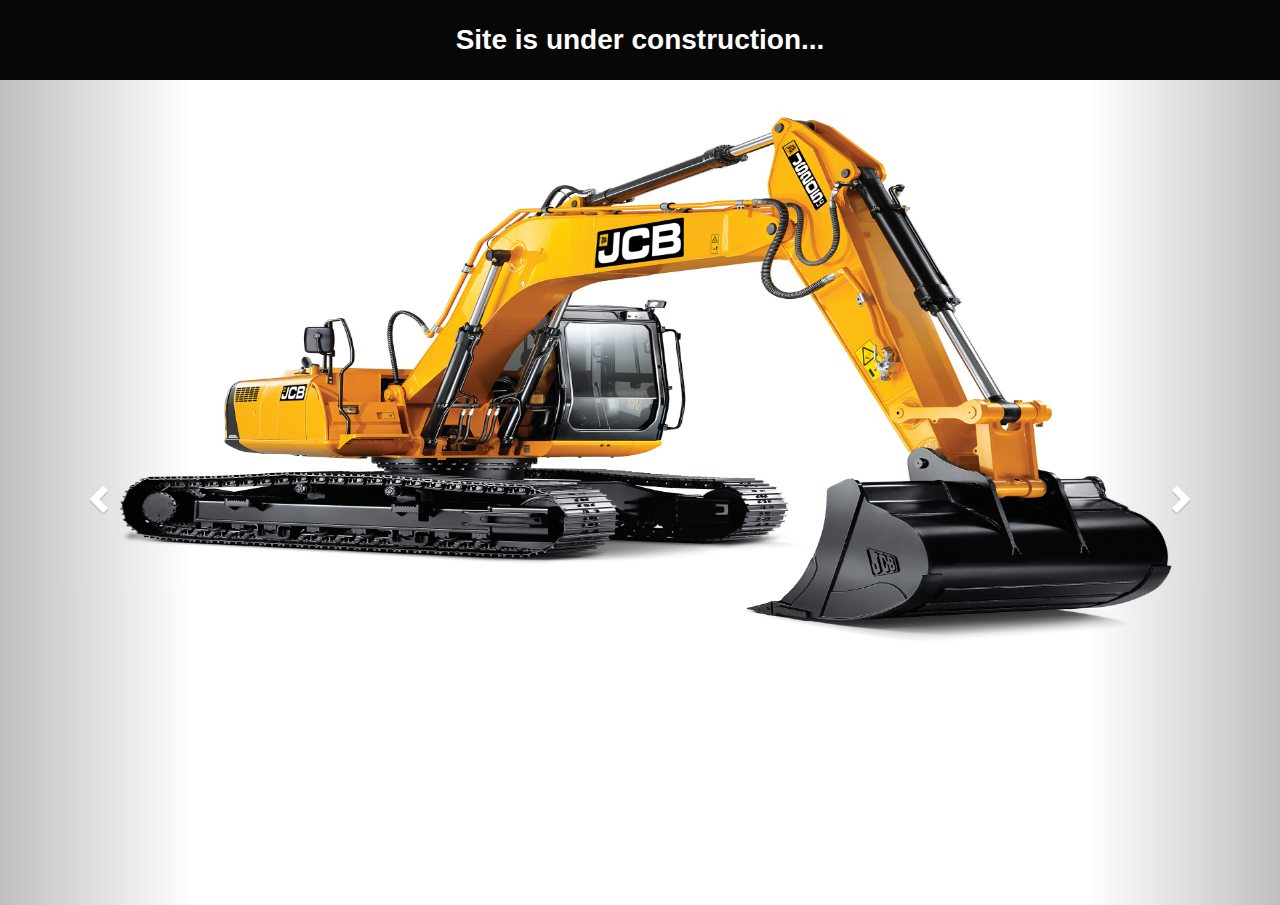
==== index.html @ fd979e68 "Removed unused folder" ====
<!DOCTYPE html>
<html lang="en">
<head>
    <meta charset="UTF-8">
    <meta name="viewport"
          content="width=device-width, user-scalable=no, initial-scale=1.0">
    <meta http-equiv="X-UA-Compatible" content="ie=edge">
    <title>Welcome, Complete contents coming soon.</title>
    <link rel="stylesheet" href="https://maxcdn.bootstrapcdn.com/bootstrap/3.4.0/css/bootstrap.min.css">
    <script src="https://ajax.googleapis.com/ajax/libs/jquery/3.3.1/jquery.min.js"></script>
    <script src="https://maxcdn.bootstrapcdn.com/bootstrap/3.4.0/js/bootstrap.min.js"></script>
    <link rel="stylesheet" href="design.css">
</head>
<body>
<div class="container-fluid full-width">
    <div class="heading">Site is under construction...</div>
    <div id="myCarousel" class="carousel slide" data-ride="carousel">
        <!-- Indicators -->
        <ol class="carousel-indicators">
            <li data-target="#myCarousel" data-slide-to="0" class="active"></li>
            <li data-target="#myCarousel" data-slide-to="1"></li>
            <li data-target="#myCarousel" data-slide-to="2"></li>
        </ol>

        <!-- Wrapper for slides -->
        <div class="carousel-inner banner">

            <div class="item active">
                <img src="images/pipes-3.jpeg" alt="banner" class="banner-img" />
            </div>

            <div class="item">
                <img src="images/pipes-1.jpg" alt="banner" class="banner-img" />
            </div>

            <div class="item">
                <img src="images/pipes-2.jpg" alt="banner" class="banner-img" />
            </div>

            <div class="item">
                <img src="images/pipes-4.jpg" alt="banner" class="banner-img" />
            </div>

        </div>

        <!-- Left and right controls -->
        <a class="left carousel-control" href="#myCarousel" data-slide="prev">
            <span class="glyphicon glyphicon-chevron-left"></span>
            <span class="sr-only">Previous</span>
        </a>
        <a class="right carousel-control" href="#myCarousel" data-slide="next">
            <span class="glyphicon glyphicon-chevron-right"></span>
            <span class="sr-only">Next</span>
        </a>
    </div>
    <!--<div class="banner">-->
        <!--<img src="images/pipes-1.jpg" alt="banner" class="banner-img" />-->
        <!--<img src="images/pipes-2.jpg" alt="banner" class="banner-img" />-->
        <!--<img src="images/pipes-3.jpeg" alt="banner" class="banner-img" />-->
        <!--<img src="images/pipes-4.jpg" alt="banner" class="banner-img" />-->
    <!--</div>-->
</div>
</body>
</html>
---- design.css ----
body {
  margin: 0; }

* {
  box-sizing: border-box;
  margin: 0;
  padding: 0; }

.full-width {
  padding-left: 0;
  padding-right: 0;
  width: 100%; }

.heading {
  background-color: #070707;
  color: #fff;
  font-size: 28px;
  font-weight: 600;
  padding: 20px 30px;
  text-align: center; }

.banner {
  height: calc(100vh - 75px); }
  .banner .banner-img {
    max-width: 100% !important;
    width: 100%;
    height: 600px !important; }

/*# sourceMappingURL=design.css.map */
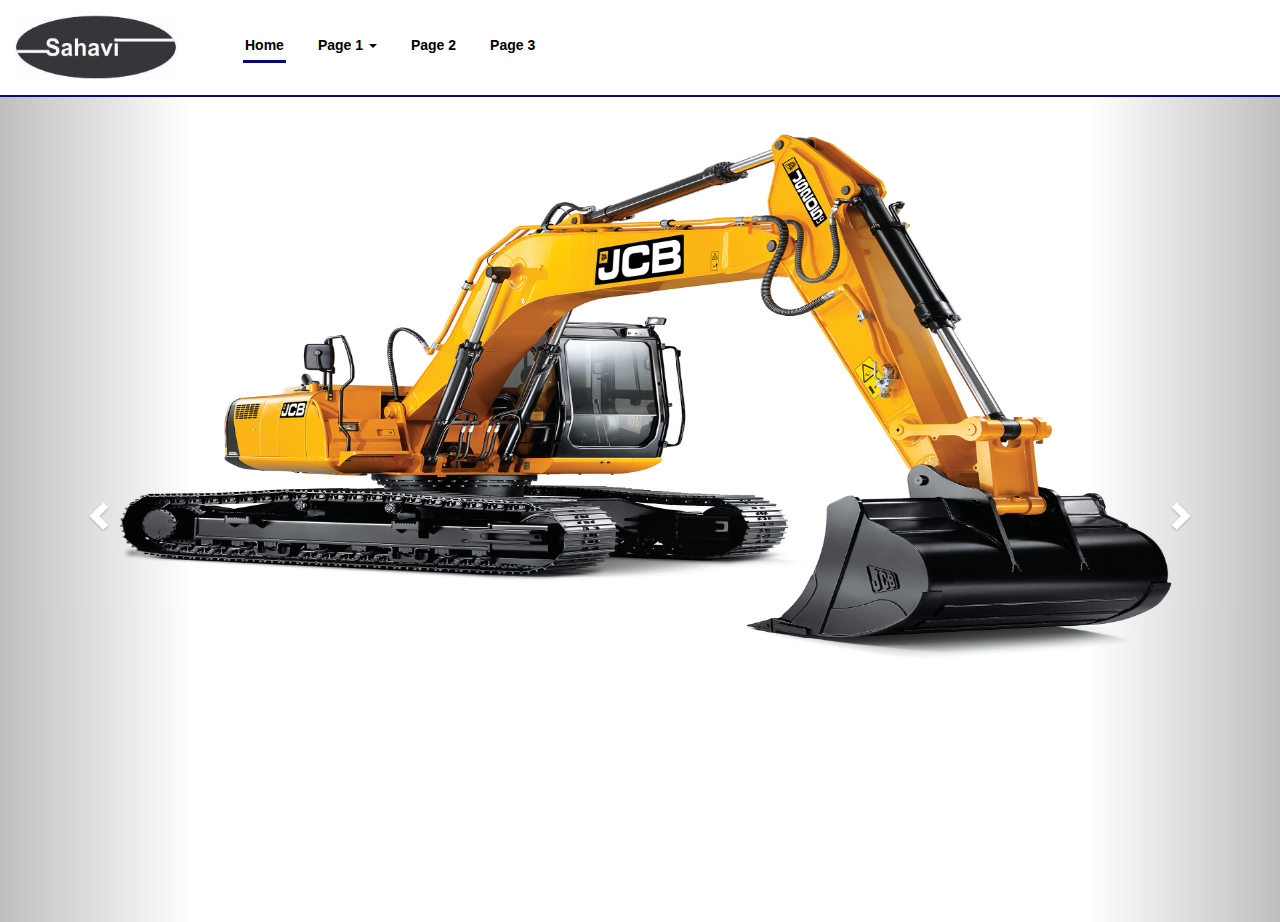
==== commit 94a57189: "header UI done" ====
--- a/index.html
+++ b/index.html
@@ -9,11 +9,34 @@
     <link rel="stylesheet" href="https://maxcdn.bootstrapcdn.com/bootstrap/3.4.0/css/bootstrap.min.css">
     <script src="https://ajax.googleapis.com/ajax/libs/jquery/3.3.1/jquery.min.js"></script>
     <script src="https://maxcdn.bootstrapcdn.com/bootstrap/3.4.0/js/bootstrap.min.js"></script>
-    <link rel="stylesheet" href="design.css">
+    <link rel="stylesheet" href="assets/css/style.css">
 </head>
 <body>
 <div class="container-fluid full-width">
-    <div class="heading">Site is under construction...</div>
+    <nav class="navbar navbar-inverse main-navbar">
+        <div class="container-fluid">
+            <div class="navbar-header">
+                <a class="navbar-brand" href="#">
+                    <img src="assets/images/logo.jpg" height="65" width="163" alt="Logo" />
+                </a>
+            </div>
+            <ul class="nav navbar-nav">
+                <li class="active"><a href="#">Home</a></li>
+                <li class="dropdown">
+                    <a class="dropdown-toggle" data-toggle="dropdown" href="#">Page 1
+                        <span class="caret"></span></a>
+                    <ul class="dropdown-menu">
+                        <li><a href="#">Page 1-1</a></li>
+                        <li><a href="#">Page 1-2</a></li>
+                        <li><a href="#">Page 1-3</a></li>
+                    </ul>
+                </li>
+                <li><a href="#">Page 2</a></li>
+                <li><a href="#">Page 3</a></li>
+            </ul>
+        </div>
+    </nav>
+
     <div id="myCarousel" class="carousel slide" data-ride="carousel">
         <!-- Indicators -->
         <ol class="carousel-indicators">
@@ -26,19 +49,19 @@
         <div class="carousel-inner banner">
 
             <div class="item active">
-                <img src="images/pipes-3.jpeg" alt="banner" class="banner-img" />
+                <img src="assets/images/pipes-3.jpeg" alt="banner" class="banner-img" />
             </div>
 
             <div class="item">
-                <img src="images/pipes-1.jpg" alt="banner" class="banner-img" />
+                <img src="assets/images/pipes-1.jpg" alt="banner" class="banner-img" />
             </div>
 
             <div class="item">
-                <img src="images/pipes-2.jpg" alt="banner" class="banner-img" />
+                <img src="assets/images/pipes-2.jpg" alt="banner" class="banner-img" />
             </div>
 
             <div class="item">
-                <img src="images/pipes-4.jpg" alt="banner" class="banner-img" />
+                <img src="assets/images/pipes-4.jpg" alt="banner" class="banner-img" />
             </div>
 
         </div>
--- a/assets/css/style.css
+++ b/assets/css/style.css
@@ -0,0 +1,135 @@
+body {
+  margin: 0; }
+
+* {
+  box-sizing: border-box;
+  margin: 0;
+  padding: 0; }
+
+.full-width {
+  padding-left: 0;
+  padding-right: 0;
+  width: 100%; }
+
+.heading {
+  background-color: #070707;
+  color: #fff;
+  font-size: 28px;
+  font-weight: 600;
+  padding: 20px 30px;
+  text-align: center; }
+
+.main-navbar {
+  border-bottom: 2px solid #070a7b;
+  border-top: 0;
+  border-left: 0;
+  border-right: 0;
+  border-radius: 0;
+  margin-bottom: 0;
+  background: white; }
+  .main-navbar .navbar-brand {
+    height: auto; }
+  .main-navbar .nav.navbar-nav {
+    margin-top: 20px;
+    margin-left: 50px; }
+    .main-navbar .nav.navbar-nav li {
+      margin-right: 30px; }
+      .main-navbar .nav.navbar-nav li a {
+        color: #000;
+        font-weight: 600;
+        padding-bottom: 5px;
+        padding-left: 2px;
+        padding-right: 2px; }
+        .main-navbar .nav.navbar-nav li a:hover {
+          color: #3f414d;
+          border-bottom: 3px solid #070a7b; }
+      .main-navbar .nav.navbar-nav li.active a {
+        background-color: transparent;
+        border-bottom: 3px solid #070a7b; }
+      .main-navbar .nav.navbar-nav li:last-child {
+        margin-right: 0; }
+    .main-navbar .nav.navbar-nav .open a {
+      background-color: transparent;
+      color: #000;
+      padding-bottom: 5px; }
+      .main-navbar .nav.navbar-nav .open a:hover {
+        background-color: transparent; }
+    .main-navbar .nav.navbar-nav .dropdown-menu {
+      padding: 0; }
+
+.banner {
+  height: calc(100vh - 75px); }
+  .banner .banner-img {
+    height: 600px !important;
+    max-width: 100% !important;
+    width: 100%; }
+
+.invoice-container {
+  border: 1px solid #000;
+  padding-bottom: 30px; }
+  .invoice-container .logo {
+    padding-left: 10px; }
+  .invoice-container .tax-invoice-heading {
+    text-decoration: underline;
+    padding-right: 40px; }
+  .invoice-container .name {
+    font-size: 16px;
+    font-weight: 600; }
+  .invoice-container .contact-details {
+    font-weight: 600;
+    padding-right: 30px; }
+  .invoice-container .gst-number {
+    font-size: 20px;
+    font-weight: 600; }
+  .invoice-container .company-info .title {
+    font-size: 40px;
+    font-weight: 600; }
+  .invoice-container .company-info .description {
+    font-size: 16px; }
+  .invoice-container .company-info .address {
+    font-size: 16px;
+    font-weight: 600; }
+  .invoice-container .company-info .email {
+    font-weight: 600;
+    padding-right: 30px;
+    display: inline-block; }
+  .invoice-container .company-info .web-url {
+    font-weight: 600;
+    display: inline-block; }
+  .invoice-container .invoice-details {
+    font-weight: 600;
+    padding-bottom: 15px;
+    padding-left: 10px;
+    padding-right: 10px; }
+    .invoice-container .invoice-details span {
+      font-size: 16px;
+      padding-left: 5px; }
+
+.form-details-table {
+  width: 100%; }
+  .form-details-table td {
+    border: 1px solid #000; }
+  .form-details-table .data {
+    width: 75%; }
+
+.invoice-item-details {
+  width: 100%; }
+  .invoice-item-details thead, .invoice-item-details tbody {
+    border-bottom: 1px solid #000; }
+    .invoice-item-details thead tr th, .invoice-item-details thead tr td, .invoice-item-details tbody tr th, .invoice-item-details tbody tr td {
+      border-right: 1px solid #000;
+      text-align: center; }
+      .invoice-item-details thead tr th:last-child, .invoice-item-details thead tr td:last-child, .invoice-item-details tbody tr th:last-child, .invoice-item-details tbody tr td:last-child {
+        border-right: 0; }
+      .invoice-item-details thead tr th:first-child, .invoice-item-details thead tr td:first-child, .invoice-item-details tbody tr th:first-child, .invoice-item-details tbody tr td:first-child {
+        width: 35px; }
+      .invoice-item-details thead tr th:nth-child(2), .invoice-item-details thead tr td:nth-child(2), .invoice-item-details tbody tr th:nth-child(2), .invoice-item-details tbody tr td:nth-child(2) {
+        width: 500px; }
+      .invoice-item-details thead tr th:nth-child(3), .invoice-item-details thead tr td:nth-child(3), .invoice-item-details tbody tr th:nth-child(3), .invoice-item-details tbody tr td:nth-child(3) {
+        width: 148px; }
+  .invoice-item-details tbody tr {
+    border-bottom: 1px solid #000; }
+    .invoice-item-details tbody tr:first-child {
+      height: 400px; }
+
+/*# sourceMappingURL=style.css.map */
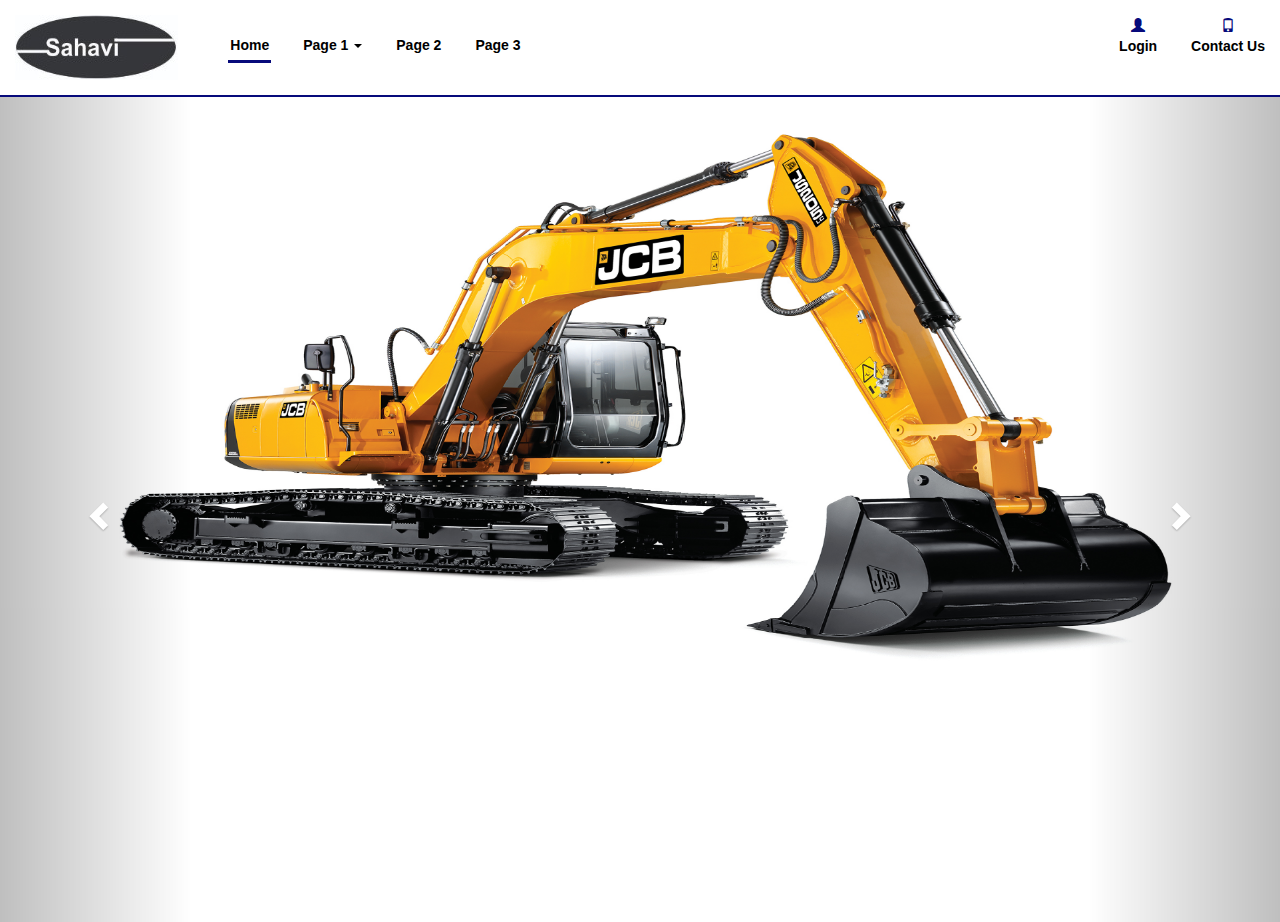
==== commit cd9ba18b: "header UI done" ====
--- a/index.html
+++ b/index.html
@@ -15,25 +15,56 @@
 <div class="container-fluid full-width">
     <nav class="navbar navbar-inverse main-navbar">
         <div class="container-fluid">
-            <div class="navbar-header">
-                <a class="navbar-brand" href="#">
-                    <img src="assets/images/logo.jpg" height="65" width="163" alt="Logo" />
-                </a>
+            <div class="row">
+                <div class="col-md-2">
+                    <div class="navbar-header">
+                        <a class="navbar-brand" href="#">
+                            <img src="assets/images/logo.jpg" height="65" width="163" alt="Logo" />
+                        </a>
+                    </div>
+                </div>
+
+                <div class="col-md-6">
+                    <ul class="nav navbar-nav">
+                        <li class="active"><a href="#">Home</a></li>
+                        <li class="dropdown">
+                            <a class="dropdown-toggle" data-toggle="dropdown" href="#">Page 1
+                                <span class="caret"></span></a>
+                            <ul class="dropdown-menu">
+                                <li><a href="#">Page 1-1</a></li>
+                                <li><a href="#">Page 1-2</a></li>
+                                <li><a href="#">Page 1-3</a></li>
+                            </ul>
+                        </li>
+                        <li><a href="#">Page 2</a></li>
+                        <li><a href="#">Page 3</a></li>
+                    </ul>
+                </div>
+                <div class="col-md-4">
+                    <ul class="right-nav-options pull-right">
+                        <li>
+                            <div class="glyphicon glyphicon-user"></div>
+                            <div>
+                                <a href="">Login</a>
+                                <div class="inner-dropdown">
+                                    <ul>
+                                        <li><a href="">User Profile</a></li>
+                                        <li><a href="">Logout</a></li>
+                                    </ul>
+                                </div>
+                            </div>
+                        </li>
+                        <li>
+                            <div class="glyphicon glyphicon-phone"></div>
+                            <div>
+                                <a href=""> Contact Us</a>
+                            </div>
+                        </li>
+                    </ul>
+                </div>
             </div>
-            <ul class="nav navbar-nav">
-                <li class="active"><a href="#">Home</a></li>
-                <li class="dropdown">
-                    <a class="dropdown-toggle" data-toggle="dropdown" href="#">Page 1
-                        <span class="caret"></span></a>
-                    <ul class="dropdown-menu">
-                        <li><a href="#">Page 1-1</a></li>
-                        <li><a href="#">Page 1-2</a></li>
-                        <li><a href="#">Page 1-3</a></li>
-                    </ul>
-                </li>
-                <li><a href="#">Page 2</a></li>
-                <li><a href="#">Page 3</a></li>
-            </ul>
+
+
         </div>
     </nav>
 
--- a/assets/css/style.css
+++ b/assets/css/style.css
@@ -30,8 +30,7 @@
   .main-navbar .navbar-brand {
     height: auto; }
   .main-navbar .nav.navbar-nav {
-    margin-top: 20px;
-    margin-left: 50px; }
+    margin-top: 20px; }
     .main-navbar .nav.navbar-nav li {
       margin-right: 30px; }
       .main-navbar .nav.navbar-nav li a {
@@ -132,4 +131,51 @@
     .invoice-item-details tbody tr:first-child {
       height: 400px; }
 
+.right-nav-options {
+  list-style-type: none;
+  margin-top: 16px; }
+  .right-nav-options li {
+    display: inline-block;
+    margin-right: 30px;
+    text-align: center; }
+    .right-nav-options li a {
+      color: #000;
+      font-weight: 600;
+      padding-bottom: 5px;
+      text-decoration: none; }
+      .right-nav-options li a:hover {
+        color: #3f414d;
+        border-bottom: 3px solid #070a7b;
+        position: relative; }
+        .right-nav-options li a:hover + .inner-dropdown {
+          display: block;
+          position: absolute;
+          top: 62px;
+          right: 50px;
+          z-index: 99;
+          background: #000; }
+    .right-nav-options li .glyphicon {
+      color: #070a7b; }
+    .right-nav-options li:last-child {
+      margin-right: 0; }
+
+.inner-dropdown {
+  display: none; }
+  .inner-dropdown ul {
+    list-style-type: none;
+    float: left;
+    border: 1px solid #000; }
+    .inner-dropdown ul li {
+      border-bottom: 1px solid #ddd;
+      display: block;
+      text-align: left;
+      margin-right: 0;
+      padding: 5px 20px 5px 10px; }
+      .inner-dropdown ul li a {
+        text-decoration: none;
+        color: #fff;
+        font-weight: 600; }
+      .inner-dropdown ul li:last-child {
+        border-bottom: 0; }
+
 /*# sourceMappingURL=style.css.map */
